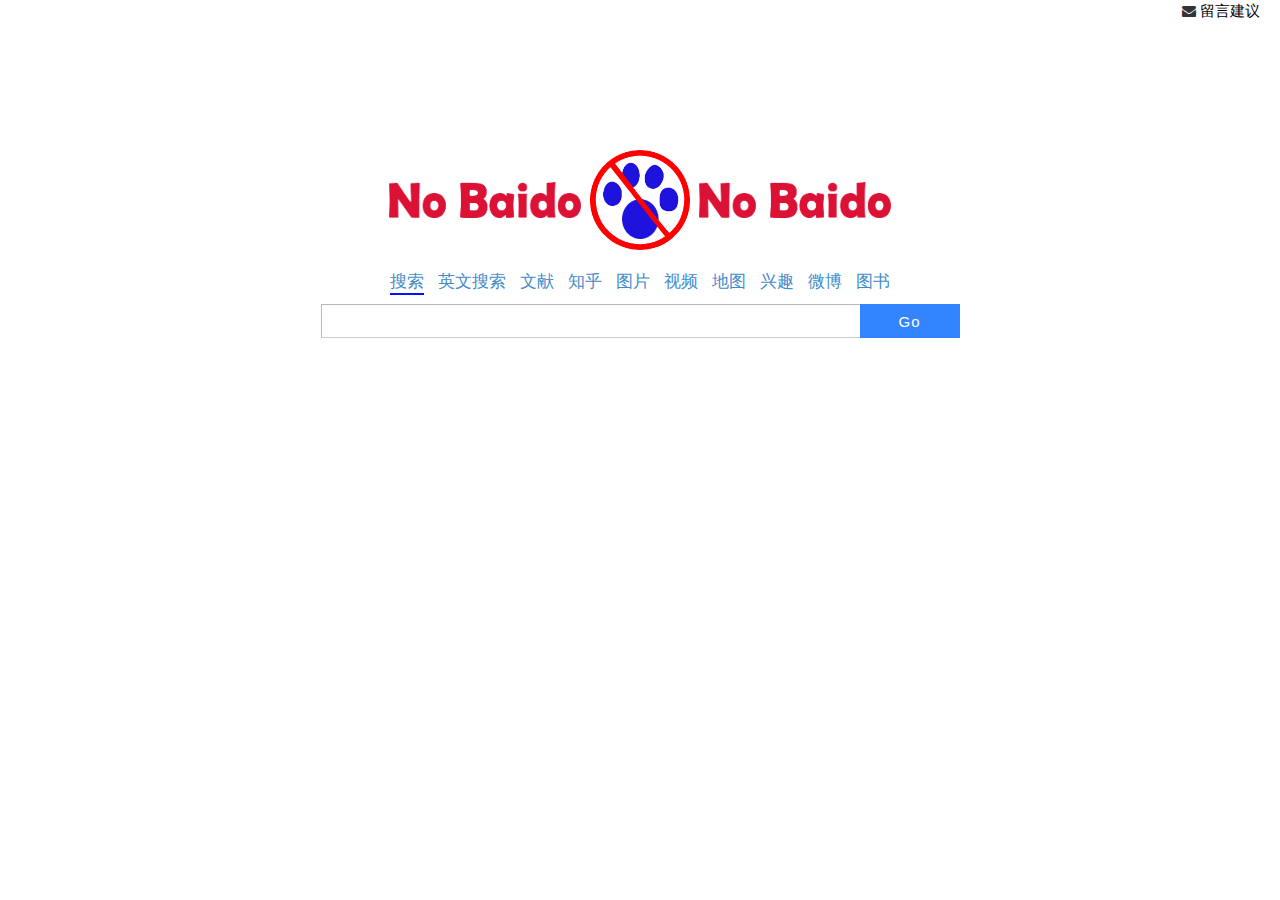
==== index.html @ 8a27eaa1 "加入网站流量统计和网站ico图标" ====
<html>
<head>
    <meta http-equiv="Content-Type" content="text/html; charset=utf-8"/>
    <link rel="Shortcut Icon" href="../img/logo.ico" type="image/ico">
    <link rel="stylesheet" href="../css/bootstrap.min.css">
    <link rel="stylesheet" href="../css/font-awesome.min.css">
    <style>
        .header {
            text-align: center;
            position: relative;
            top: 150px;
        }

        .img {
            max-height: 90px;
            max-width: 15%;
            margin-left: 5px;
            margin-right: 5px;
        }

        img.img-logo {
            max-height: 100px;
            max-width: 100px;
        }

        .input {
            text-indent: 5px;
            border: 1px solid #b6b6b6;
            border-color: #7b7b7b #b6b6b6 #b6b6b6 #7b7b7b;
            background: #fff;
            display: inline-block;
            vertical-align: top;
            width: 539px;
            height: 34px;
            margin-right: 0;
            border-right-width: 0;
            border-color: #b8b8b8 transparent #ccc #b8b8b8;
            overflow: hidden;
            font-size: 20px;
            font-family: "Microsoft YaHei";
        }

        .butt {
            border: 0px solid blue;
            width: 100px;
            height: 34px;
            color: white;
            font-size: 15px;
            letter-spacing: 1px;
            background: #3385ff;
            outline: medium;
            -webkit-appearance: none;
            -webkit-border-radius: 0;
        }

        .div-a {
            margin-top: 20px;
            margin-bottom: 10px;
        }

        div a {
            cursor: pointer;
        }

        .visited {
            border-bottom: 2px solid #0014FF;
            padding-bottom: 2px;
        }

        a:link {
            text-decoration: none;
        }

        a:visited {
            text-decoration: none;
        }

        a.mb {
            font-size: 15px;
            color: black;
            font-family: arial;
        }

        .mb-div {
            position: absolute;
            right: 20px;
        }

        .div-a > a {
            margin-left: 5px;
            margin-right: 5px;
            font-size: 17px;
        }

        .count > a {
            display: none;
        }
    </style>
    <title>No Baido</title>
</head>
<body>
<div class="topline">
    <div class="mb-div">
        <i class="icon-envelope"></i>
        <a class="mb" href="messageBoard.html" target="_blank">留言建议</a>
    </div>
</div>
<div class="header">
    <div>
        <img class="img" src='./img/NoBaido.png'></img>
        <img class="img-logo" src='./img/logo.png'></img>
        <img class="img" src='./img/NoBaido.png'></img>
    </div>
    <div class="div-a">
        <a class="visited">搜索</a>
        <a>英文搜索</a>
        <a>文献</a>
        <a>知乎</a>
        <a>图片</a>
        <a>视频</a>
        <a>地图</a>
        <a>兴趣</a>
        <a>微博</a>
        <a>图书</a>
    </div>
    <div>
        <input id="input" class="input"/><button class="butt" onclick="buttonClick()">Go</button>
    </div>
</div>
</body>
<script src="./js/jquery-1.12.2.js"></script>
<script>
    window.onload = function () {
        var element = document.getElementsByClassName('div-a')[0].getElementsByTagName('a');
        for (var i = 0; i < element.length; i++) {
            element[i].addEventListener("click", function () {
                var el = document.getElementsByClassName('visited');
                el[0].className = '';
                this.setAttribute("class", "visited");
            });
        }
    }

    function buttonClick() {
        var el = document.getElementsByClassName('visited');
        var text = el[0].text.replace(/[\r\n]/g, " ");
        if (text == '搜索') {
            window.open("http://cn.bing.com/search?q=" + document.getElementsByClassName('input')[0].value);
        } else if (text == '英文搜索') {
            window.open("http://global.bing.com/search?q=" + document.getElementsByClassName('input')[0].value + "&setmkt=en-us&setlang=en-us&FORM=SECNEN");
        } else if (text == '知乎') {
            window.open("https://www.zhihu.com/search?type=content&q=" + document.getElementsByClassName('input')[0].value);
        } else if (text == '图片') {
            window.open("http://cn.bing.com/images/search?q=" + document.getElementsByClassName('input')[0].value);
        } else if (text == '视频') {
            window.open("http://cn.bing.com/videos/search?q=" + document.getElementsByClassName('input')[0].value);
        } else if (text == '地图') {
            window.open("http://ditu.amap.com/search?query=" + document.getElementsByClassName('input')[0].value);
        } else if (text == '文献') {
            $.ajax({
                url: 'http://epub.cnki.net/KNS/request/SearchHandler.ashx',
                dataType: 'JSONP',
                data: {
                    action: '',
                    NaviCode: '*',
                    ua: '1.11',
                    PageName: 'ASP.brief_default_result_aspx',
                    DbPrefix: 'SCDB',
                    DbCatalog: '中国学术文献网络出版总库',
                    ConfigFile: 'SCDBINDEX.xml',
                    db_opt: 'CJFQ,CJFN,CDFD,CMFD,CPFD,IPFD,CCND,CCJD,HBRD',
                    txt_1_sel: 'FT$%=|',
                    txt_1_value1: document.getElementsByClassName('input')[0].value,
                    txt_1_special1: '%',
                    his: 0,
                    parentdb: 'SCDB',
                    _: new Date(),
                },
                error: function () {
                    window.open("http://epub.cnki.net/kns/brief/brief.aspx?pagename=ASP.brief_default_result_aspx&dbPrefix=SCDB&dbCatalog=中国学术文献网络出版总库&ConfigFile=SCDBINDEX.xml&research=off&t=" + new Date() + "&keyValue=" + document.getElementsByClassName('input')[0].value + "&S=1");
                }
            });
        } else if (text == '兴趣') {
            window.open("https://www.douban.com/group/search?cat=1019&q=" + document.getElementsByClassName('input')[0].value);
        } else if (text == '微博') {
            window.open("http://s.weibo.com/weibo/" + document.getElementsByClassName('input')[0].value + "&Refer=STopic_box");
        } else if (text == '图书') {
            window.open("https://www.amazon.cn/s/ref=nb_sb_noss?__mk_zh_CN=亚马逊网站&url=search-alias%3Daps&field-keywords=" + document.getElementsByClassName('input')[0].value);
        }
    }
    $("#input").bind('keydown', function (e) {
        var key = e.which;
        if (key == 13) {
            buttonClick();
        }
    })
</script>
<div class="count">
    <script language="javascript" type="text/javascript" src="http://js.users.51.la/18855509.js"></script>
    <noscript><a href="http://www.51.la/?18855509" target="_blank"><img alt="&#x6211;&#x8981;&#x5566;&#x514D;&#x8D39;&#x7EDF;&#x8BA1;" src="http://img.users.51.la/18855509.asp" style="border:none" /></a></noscript>
</div>
</html>
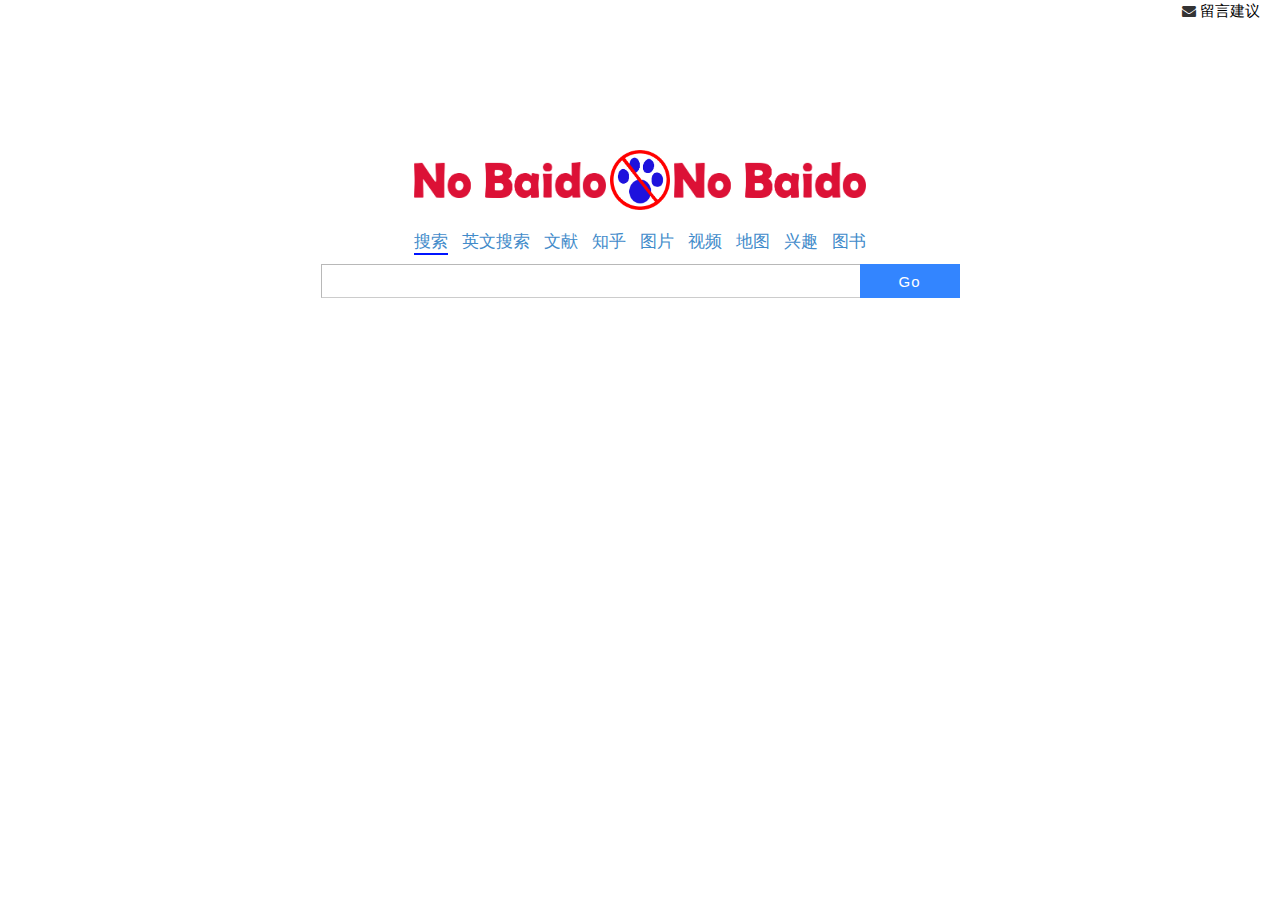
==== commit 0acb3e88: "Merge branch 'master' of https://git.coding.net/nobaido/nobaido" ====
--- a/index.html
+++ b/index.html
@@ -1,161 +1,255 @@
 <html>
-<head>
-    <meta http-equiv="Content-Type" content="text/html; charset=utf-8"/>
-    <link rel="Shortcut Icon" href="../img/logo.ico" type="image/ico">
-    <link rel="stylesheet" href="../css/bootstrap.min.css">
-    <link rel="stylesheet" href="../css/font-awesome.min.css">
-    <style>
-        .header {
-            text-align: center;
-            position: relative;
-            top: 150px;
-        }
-
-        .img {
-            max-height: 90px;
-            max-width: 15%;
-            margin-left: 5px;
-            margin-right: 5px;
-        }
-
-        img.img-logo {
-            max-height: 100px;
-            max-width: 100px;
-        }
-
-        .input {
-            text-indent: 5px;
-            border: 1px solid #b6b6b6;
-            border-color: #7b7b7b #b6b6b6 #b6b6b6 #7b7b7b;
-            background: #fff;
-            display: inline-block;
-            vertical-align: top;
-            width: 539px;
-            height: 34px;
-            margin-right: 0;
-            border-right-width: 0;
-            border-color: #b8b8b8 transparent #ccc #b8b8b8;
-            overflow: hidden;
-            font-size: 20px;
-            font-family: "Microsoft YaHei";
-        }
-
-        .butt {
-            border: 0px solid blue;
-            width: 100px;
-            height: 34px;
-            color: white;
-            font-size: 15px;
-            letter-spacing: 1px;
-            background: #3385ff;
-            outline: medium;
-            -webkit-appearance: none;
-            -webkit-border-radius: 0;
-        }
-
-        .div-a {
-            margin-top: 20px;
-            margin-bottom: 10px;
-        }
-
-        div a {
-            cursor: pointer;
-        }
-
-        .visited {
-            border-bottom: 2px solid #0014FF;
-            padding-bottom: 2px;
-        }
-
-        a:link {
-            text-decoration: none;
-        }
-
-        a:visited {
-            text-decoration: none;
-        }
-
-        a.mb {
-            font-size: 15px;
-            color: black;
-            font-family: arial;
-        }
-
-        .mb-div {
-            position: absolute;
-            right: 20px;
-        }
-
-        .div-a > a {
-            margin-left: 5px;
-            margin-right: 5px;
-            font-size: 17px;
-        }
-
-        .count > a {
-            display: none;
-        }
-    </style>
-    <title>No Baido</title>
-</head>
-<body>
+<meta http-equiv="Content-Type" content="text/html; charset=utf-8" />
+<link href="./css/bootstrap.min.css" rel="stylesheet" media="screen">
+<link rel="stylesheet" href="./css/font-awesome.min.css" media="screen">
+<link rel="stylesheet" href="./css/style.css" media="screen">
+<link rel="stylesheet" href="./css/zlight.menu.css" media="screen">
+<style>
+	.my-body {
+		background:#ffffff;
+	}
+    .header {
+        text-align: center;
+        position: relative;
+        top: 150px;
+    }
+    .img {
+        max-height: 60px;
+        max-width: 15%;
+    }
+	.simg {
+		vertical-align:middle;
+		text-align:center;
+        max-height: 50px;
+		max-width: 110px;
+    }
+    
+    .input {
+        border: 1px solid #b6b6b6;
+        border-color: #7b7b7b #b6b6b6 #b6b6b6 #7b7b7b;
+        background: #fff;
+        display: inline-block;
+        vertical-align: top;
+        width: 539px;
+        height: 34px;
+        margin-right: 0;
+        border-right-width: 0;
+        border-color: #b8b8b8 transparent #ccc #b8b8b8;
+        overflow: hidden;
+        font-size: 22px;
+        font-family: "Microsoft YaHei";
+    }
+    
+    .butt {
+        border: 0px solid blue;
+        width: 100px;
+        height: 34px;
+        color: white;
+        font-size: 15px;
+        letter-spacing: 1px;
+        background: #3385ff;
+        outline: medium;
+        -webkit-appearance: none;
+        -webkit-border-radius: 0;
+    }
+    
+    .div-a {
+        margin-top: 20px;
+        margin-bottom: 10px;
+    }
+	
+	div a {
+		cursor:pointer;
+	}
+    
+    .visited {
+        border-bottom: 2px solid #0014FF;
+        padding-bottom: 2px;
+    }
+	.iframe {
+		width:100%;
+		height:100%;
+		display:none;
+		border: 0px solid blue;
+	}
+	.col-lg-12 {
+		padding: 0 0 0 0;
+	}
+	.my-li{
+		color:#ffffff;
+	}
+	.my-li:hover｛
+		background-color: transparent;
+	｝
+	
+	a:link {
+		text-decoration: none;
+	}
+
+	a:visited {
+		text-decoration: none;
+	}
+
+	a.mb {
+		font-size: 15px;
+		color: black;
+		font-family: arial;
+	}
+
+	.mb-div {
+		position: absolute;
+		right: 20px;
+		z-index:10000;
+	}
+
+	.div-a > a {
+		margin-left: 5px;
+		margin-right: 5px;
+		font-size: 17px;
+	}
+	.my-li-s {
+		width:75px;
+		padding-left:20px !important;
+	}
+	.my-li-l {
+		width:180px;
+		padding-left:20px!important;
+		padding-right:20px!important;
+		padding-top:15px !important;
+	}
+	.li-input {
+		height:40px;
+		background:transparent;
+		color:#ffffff;
+		width:200;
+		border-top-style: none;
+		border-left-style: none;
+		border-right-style: none;
+		font-size: 20px;
+        font-family: "Microsoft YaHei";
+	}
+</style>
+<title>No Baido</title>
 <div class="topline">
     <div class="mb-div">
         <i class="icon-envelope"></i>
         <a class="mb" href="messageBoard.html" target="_blank">留言建议</a>
     </div>
 </div>
-<div class="header">
-    <div>
-        <img class="img" src='./img/NoBaido.png'></img>
-        <img class="img-logo" src='./img/logo.png'></img>
-        <img class="img" src='./img/NoBaido.png'></img>
+<body id="body" class="my-body">
+    <div id="header" class="header">
+        <div>
+            <img class="img" src='./img/NoBaido.png'></img>
+            <img class="img" src='./img/logo.png'></img>
+            <img class="img" src='./img/NoBaido.png'></img>
+        </div>
+        <div class="div-a">
+            <a class="visited">搜索</a>
+            <a>英文搜索</a>
+            <a>文献</a>
+            <a>知乎</a>
+            <a>图片</a>
+            <a>视频</a>
+            <a>地图</a>
+            <a>兴趣</a>
+			<a>图书</a>
+        </div>
+        <div>
+            <input id="input" class="input"></input><button class="butt" onclick="buttonClick()">Go</button>
+        </div>
     </div>
-    <div class="div-a">
-        <a class="visited">搜索</a>
-        <a>英文搜索</a>
-        <a>文献</a>
-        <a>知乎</a>
-        <a>图片</a>
-        <a>视频</a>
-        <a>地图</a>
-        <a>兴趣</a>
-        <a>微博</a>
-        <a>图书</a>
-    </div>
-    <div>
-        <input id="input" class="input"/><button class="butt" onclick="buttonClick()">Go</button>
-    </div>
-</div>
+	<div id="div-iframe" class="ui-layout-center">
+		  <div class="row" id="row">
+			<div class="col-lg-12">
+			  <nav id="zlight-nav">
+				<ul id="zlight-main-nav">
+					<li class="my-li my-li-s">
+					<img class="simg" src='./img/logoWhite.png'></img>
+					</li>
+					<li class="my-li my-li-l">
+					<img class="simg" src='./img/NoBaidoWhite.png'></img>
+					</li>
+				    <li class="zlight-dropdown my-li" style="margin-left:-20px;"> <a id="menu-text">搜索 <i class="icon-angle-down"></i></a>
+					<ul class="zlight-submenu">
+					  <li><a class="selected">搜索</a></li>
+					  <li><a>英文搜索</a></li>
+					  <li><a>文献</a></li>
+					  <li><a>知乎</a></li>
+					  <li><a>图片</a></li>
+					  <li><a>视频</a></li>
+					  <li><a>地图</a></li>
+					  <li><a>兴趣</a></li>
+					  <li><a>图书</a></li>
+					</ul>
+					</ul>
+					</li>
+					<li><input class="li-input" /></li>
+				</ul>
+			  </nav>	  
+			</div>
+		  </div>
+		<iframe class="iframe" id="crossWeb"></iframe>
+	</div>
 </body>
 <script src="./js/jquery-1.12.2.js"></script>
+<script src="./js/jquery.layout-latest.js"></script>
+<script src="./js/bootstrap.min.js"></script> 
+<script src="./js/respond.min.js"></script>
+<script src="./js/jquery.zlight.menu.1.0.min.js"></script>
 <script>
-    window.onload = function () {
+    $(document).ready(function() { 
         var element = document.getElementsByClassName('div-a')[0].getElementsByTagName('a');
         for (var i = 0; i < element.length; i++) {
             element[i].addEventListener("click", function () {
-                var el = document.getElementsByClassName('visited');
-                el[0].className = '';
+                $(".visited").removeClass("visited");
                 this.setAttribute("class", "visited");
             });
         }
-    }
+    });
+	
+	$(document).ready(function() { 
+		var element = $(".zlight-submenu").find("a");
+		for (var i = 0; i < element.length; i++) {
+				element[i].addEventListener("click", function () {
+				$(".selected").removeClass("selected");
+				this.setAttribute("class", "selected");
+				$("#menu-text").text(this.text);
+				buttonClick();
+			});
+		}
+    });
 
     function buttonClick() {
         var el = document.getElementsByClassName('visited');
-        var text = el[0].text.replace(/[\r\n]/g, " ");
+		var text = '';
+		var value = '';
+		if(el.length != 0) {
+			text = el[0].text.replace(/[\r\n]/g, " ");
+			value = $(".input").val();
+		}
+		else {
+			el = document.getElementsByClassName('selected');
+			text = el[0].text.replace(/[\r\n]/g, " ");
+			value = $(".li-input").val();
+		}
         if (text == '搜索') {
-            window.open("http://cn.bing.com/search?q=" + document.getElementsByClassName('input')[0].value);
+			urlLink("http://cn.bing.com/search?q=" + value);
+            //window.open("http://cn.bing.com/search?q=" + document.getElementsByClassName('input')[0].value);
         } else if (text == '英文搜索') {
-            window.open("http://global.bing.com/search?q=" + document.getElementsByClassName('input')[0].value + "&setmkt=en-us&setlang=en-us&FORM=SECNEN");
+            urlLink("http://global.bing.com/search?q=" + value + "&setmkt=en-us&setlang=en-us&FORM=SECNEN");
+			//window.open("http://global.bing.com/search?q=" + document.getElementsByClassName('input')[0].value + "&setmkt=en-us&setlang=en-us&FORM=SECNEN");
         } else if (text == '知乎') {
-            window.open("https://www.zhihu.com/search?type=content&q=" + document.getElementsByClassName('input')[0].value);
+            urlLink("https://www.zhihu.com/search?type=content&q=" + value);
+			//window.open("https://www.zhihu.com/search?type=content&q=" + document.getElementsByClassName('input')[0].value);
         } else if (text == '图片') {
-            window.open("http://cn.bing.com/images/search?q=" + document.getElementsByClassName('input')[0].value);
+            urlLink("http://cn.bing.com/images/search?q=" + value);
+			//window.open("http://cn.bing.com/images/search?q=" + document.getElementsByClassName('input')[0].value);
         } else if (text == '视频') {
-            window.open("http://cn.bing.com/videos/search?q=" + document.getElementsByClassName('input')[0].value);
+            urlLink("http://cn.bing.com/videos/search?q=" + value);
+			//window.open("http://cn.bing.com/videos/search?q=" + document.getElementsByClassName('input')[0].value);
         } else if (text == '地图') {
-            window.open("http://ditu.amap.com/search?query=" + document.getElementsByClassName('input')[0].value);
+			urlLink("http://ditu.amap.com/search?query=" + value);
+			//window.open("http://ditu.amap.com/search?query=" + document.getElementsByClassName('input')[0].value);
         } else if (text == '文献') {
             $.ajax({
                 url: 'http://epub.cnki.net/KNS/request/SearchHandler.ashx',
@@ -170,33 +264,74 @@
                     ConfigFile: 'SCDBINDEX.xml',
                     db_opt: 'CJFQ,CJFN,CDFD,CMFD,CPFD,IPFD,CCND,CCJD,HBRD',
                     txt_1_sel: 'FT$%=|',
-                    txt_1_value1: document.getElementsByClassName('input')[0].value,
+                    txt_1_value1: value,
                     txt_1_special1: '%',
                     his: 0,
                     parentdb: 'SCDB',
                     _: new Date(),
                 },
                 error: function () {
-                    window.open("http://epub.cnki.net/kns/brief/brief.aspx?pagename=ASP.brief_default_result_aspx&dbPrefix=SCDB&dbCatalog=中国学术文献网络出版总库&ConfigFile=SCDBINDEX.xml&research=off&t=" + new Date() + "&keyValue=" + document.getElementsByClassName('input')[0].value + "&S=1");
+                    urlLink("http://epub.cnki.net/kns/brief/brief.aspx?pagename=ASP.brief_default_result_aspx&dbPrefix=SCDB&dbCatalog=中国学术文献网络出版总库&ConfigFile=SCDBINDEX.xml&research=off&t=" + new Date() + "&keyValue=" + value + "&S=1");
+					//window.open("http://epub.cnki.net/kns/brief/brief.aspx?pagename=ASP.brief_default_result_aspx&dbPrefix=SCDB&dbCatalog=中国学术文献网络出版总库&ConfigFile=SCDBINDEX.xml&research=off&t=" + new Date() + "&keyValue=" + document.getElementsByClassName('input')[0].value + "&S=1");
                 }
             });
         } else if (text == '兴趣') {
-            window.open("https://www.douban.com/group/search?cat=1019&q=" + document.getElementsByClassName('input')[0].value);
+			urlLink("https://www.douban.com/group/search?cat=1019&q=" + value);
+			//window.open("https://www.douban.com/group/search?cat=1019&q=" + document.getElementsByClassName('input')[0].value);
         } else if (text == '微博') {
-            window.open("http://s.weibo.com/weibo/" + document.getElementsByClassName('input')[0].value + "&Refer=STopic_box");
+            urlLink("http://s.weibo.com/weibo/" + value + "&Refer=STopic_box");
+			//window.open("http://s.weibo.com/weibo/" + document.getElementsByClassName('input')[0].value + "&Refer=STopic_box");
         } else if (text == '图书') {
-            window.open("https://www.amazon.cn/s/ref=nb_sb_noss?__mk_zh_CN=亚马逊网站&url=search-alias%3Daps&field-keywords=" + document.getElementsByClassName('input')[0].value);
+            urlLink("https://www.amazon.cn/s/ref=nb_sb_noss?__mk_zh_CN=亚马逊网站&url=search-alias%3Daps&field-keywords=" + value);
+			//window.open("https://www.amazon.cn/s/ref=nb_sb_noss?__mk_zh_CN=亚马逊网站&url=search-alias%3Daps&field-keywords=" + document.getElementsByClassName('input')[0].value);
         }
     }
-    $("#input").bind('keydown', function (e) {
-        var key = e.which;
-        if (key == 13) {
-            buttonClick();
-        }
-    })
+	$("#input").bind('keydown', function (e) {
+		var key = e.which;
+		if (key == 13) {
+			buttonClick();
+		}
+	  })
+	  
+	$(".li-input").bind('keydown', function (e) {
+		var key = e.which;
+		if (key == 13) {
+			buttonClick();
+		}
+	  })
+	  
+	  function urlLink(url) {
+		var iframe = $("#crossWeb").attr("src",url);
+		iframe.onload = function () {
+			var data = iframe.contentWindow;
+			alert(data);
+		}
+		if(!isNull($(".input").val()))
+			$(".li-input").val($(".input").val());
+		if(!isNull($(".visited").text()))
+			$("#menu-text").text($(".visited").text());
+		resizeBody();
+		iframe.show();
+	  }
+	  function resizeBody() {
+		   $('body').layout({
+        });  
+		$("#header").hide();
+		$("#header").empty();
+		$("#div-iframe").css("top", "0px");
+		$("#div-iframe").height("100%");
+		$("#row").show();
+		$("#row").height("50px;");
+		$(".icon-envelope").css("color", "#ffffff");
+		$(".mb").css("color", "#ffffff");
+		}
+	  $(document).ready(function(){
+        $('#zlight-nav').zlightMenu();
+		$("#row").hide();
+	  });
+	  function isNull(obj) {
+		if (typeof(obj)=="undefined" || obj==0 || obj ==null) return true;
+		return false;
+	  }
 </script>
-<div class="count">
-    <script language="javascript" type="text/javascript" src="http://js.users.51.la/18855509.js"></script>
-    <noscript><a href="http://www.51.la/?18855509" target="_blank"><img alt="&#x6211;&#x8981;&#x5566;&#x514D;&#x8D39;&#x7EDF;&#x8BA1;" src="http://img.users.51.la/18855509.asp" style="border:none" /></a></noscript>
-</div>
 </html>
--- a/css/style.css
+++ b/css/style.css
@@ -0,0 +1,35 @@
+body{
+	padding: 0;
+	margin: 0;
+	background-color: silver;
+}
+#main{
+	padding: 30px 30px;
+	background-color: #ffffff;
+}
+#main > .row{
+	margin-bottom: 30px;
+}
+h1,h2,h3,h4,h5,h6{
+	text-transform: uppercase;
+}
+.prev-con{
+	text-align: center;
+}
+.prev{
+	display: inline-block;
+	margin-bottom: 20px;
+	text-align: center;
+}
+h5{
+	font-weight: bold;
+}
+.fec{
+	font-size: 34px;
+	color: #FFB40C;
+	padding-right: 10px;
+}
+.zlight-hhh{
+	padding-bottom: 10px;
+	border-bottom: 1px solid #FFB40C;
+}--- a/css/zlight.menu.css
+++ b/css/zlight.menu.css
@@ -0,0 +1,196 @@
+#zlight-nav,
+#zlight-main-nav,
+#zlight-mobile-nav,
+#zlight-main-nav > li,
+#zlight-main-nav > li > a{
+	-moz-box-sizing:border-box;
+	-webkit-box-sizing:border-box;
+	box-sizing:border-box;
+}
+/*************
+* WRAP
+*************/
+#zlight-nav{
+	display: block;
+	position: relative;
+	width: auto;
+	z-index: 9999;
+}
+/*************
+* MAIN NAV
+*************/
+#zlight-main-nav{
+	list-style: none;
+	margin: 0;
+	padding: 0;
+	display: none;
+
+	border-right-width: 1px;
+	border-right-style: solid;
+
+}
+/*************
+* CLEAR
+*************/
+#zlight-main-nav:before,
+#zlight-main-nav:after,
+#zlight-nav:before,
+#zlight-nav:after {
+  display: table;
+  content: " ";
+}
+
+#zlight-main-nav:after,
+#zlight-nav:after {
+  clear: both;
+}
+/*************
+* LI & A
+*************/
+#zlight-main-nav > li{
+	padding: 0;
+	margin: 0;
+	float: left;
+	position: relative;
+	display: block;
+	-webkit-transition: background  ease 0.3s;
+	-moz-transition: background  ease 0.3s;
+	transition: background  ease 0.3s;
+}
+#zlight-main-nav > li > a{
+	display: block;
+	position: relative;
+	text-decoration: none;
+	text-transform: uppercase;
+	outline: 0;
+	padding: 0 22px;
+
+	border-left-width: 1px;
+	border-right-width: 1px;
+	border-left-style: solid;
+	border-right-style: solid;
+}
+#zlight-main-nav > li:first-child > a{
+	border-left: none;
+}
+
+/*************
+* DROPDOWN
+*************/
+.zlight-dropdown:hover > .zlight-submenu{
+	display: block;
+}
+/*************
+* SUBMENU
+*************/
+.zlight-submenu{
+	margin: 0;
+	padding: 0;
+	list-style: none;
+	display: none;
+
+	box-shadow: 0 1px 7px rgba(0,0,0,0.3);
+	position: absolute;
+	top: 100%;
+	left: 0;
+}
+.zlight-submenu > li{
+	float: none;
+	position: relative;
+	display: block;
+	-webkit-transition: all 0.3s ease;
+	-moz-transition: all 0.3s ease;
+	transition: all 0.3s ease;
+}
+.zlight-submenu > li > a{
+	display: block;
+	float: none;
+	text-decoration: none;
+	outline: none;
+
+	text-transform: uppercase;
+	padding: 10px 22px;
+	border-top-width: 1px;
+	border-bottom-width: 1px;
+	border-top-style: solid;
+	border-bottom-style: solid;
+
+	-webkit-transition: all 0.3s ease;
+	-moz-transition: all 0.3s ease;
+	transition: all 0.3s ease;
+}
+.zlight-submenu > li:first-child > a{
+	border-top: none;
+}
+.zlight-submenu > li:last-child > a{
+	border-bottom: none;
+}
+.zlight-submenu .zlight-submenu{
+	top: 0;
+	left: 100%;
+}
+/*************
+* ICON
+*************/
+#zlight-main-nav i{
+	padding: 0 5px;
+}
+/****************************
+* MOBILE NAV
+****************************/
+#zlight-mobile-nav{
+	display: none;
+}
+#zlight-mobile-nav > span{
+	text-transform: uppercase;
+	padding: 0 10px 0 20px;
+	float: left;
+}
+#zlight-mobile-nav > .zlight-icon{
+	float: right;
+	padding: 0 20px 0 10px;
+}
+#zlight-mobile-nav > select{
+	background: none;
+	border: none;
+	position: absolute;
+	top: 0;
+	left: 0;
+	opacity: 0;
+
+	width: 100%;
+	cursor: pointer;
+}
+#zlight-mobile-nav:before,
+#zlight-mobile-nav:after {
+  display: table;
+  content: " ";
+}
+#zlight-mobile-nav:after {
+  clear: both;
+}
+
+/***************************
+* MEDIA QUERIES
+***************************/
+
+/* Small devices (tablets, 768px and up) */
+@media (max-width: 768px) {
+	#zlight-mobile-nav{
+		display: block;
+	}
+}
+@media (min-width: 769px) {
+	#zlight-main-nav{
+		display: block;
+	}
+}
+/* Medium devices (desktops, 992px and up) */
+@media (min-width: 992px) {
+	
+}
+
+/* Large devices (large desktops, 1200px and up) */
+@media (min-width: 1200px) {
+	
+}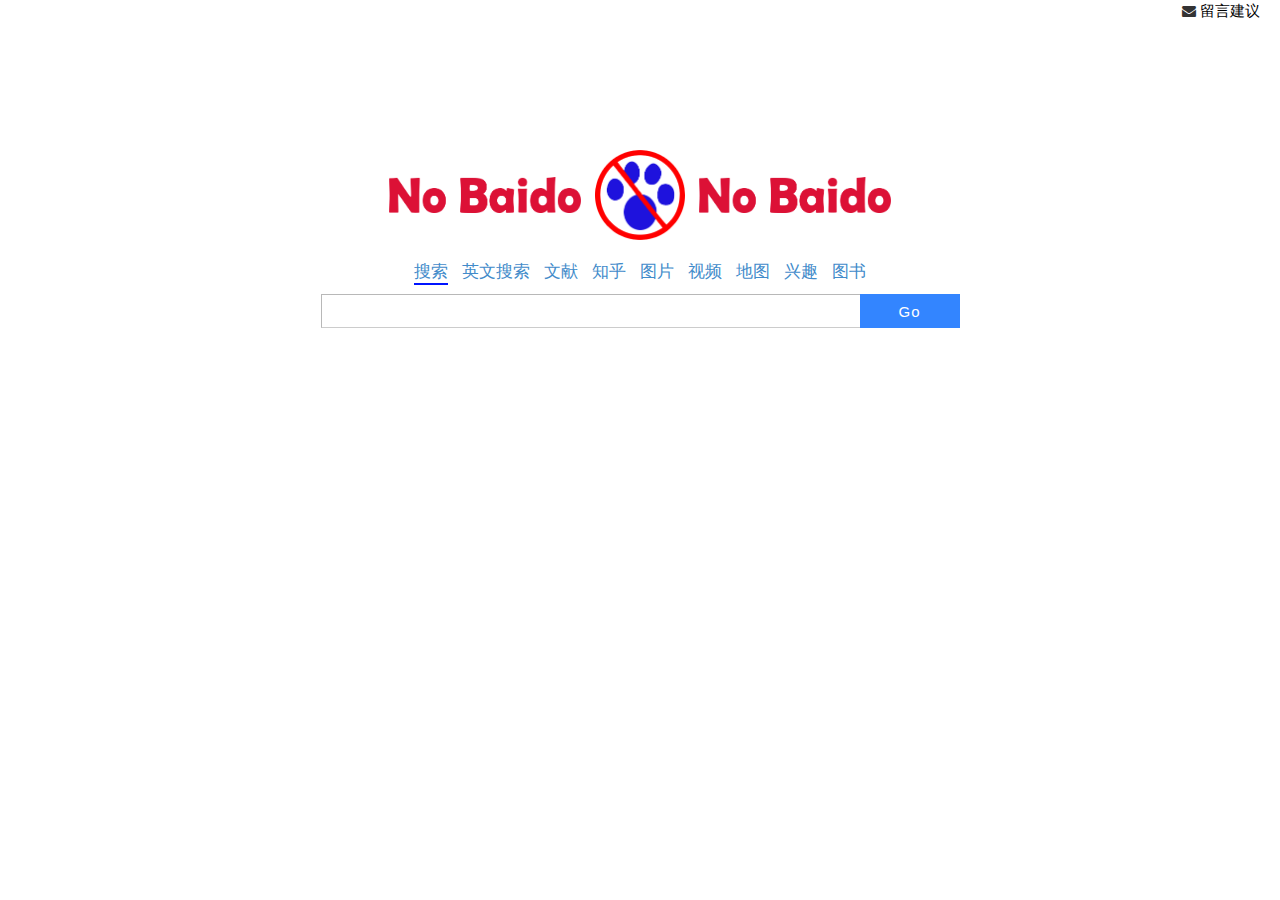
==== commit 716cc2f2: "Merge branch 'master' of https://git.coding.net/nobaido/nobaido" ====
--- a/index.html
+++ b/index.html
@@ -1,142 +1,154 @@
-<html>
-<meta http-equiv="Content-Type" content="text/html; charset=utf-8" />
-<link href="./css/bootstrap.min.css" rel="stylesheet" media="screen">
-<link rel="stylesheet" href="./css/font-awesome.min.css" media="screen">
-<link rel="stylesheet" href="./css/style.css" media="screen">
-<link rel="stylesheet" href="./css/zlight.menu.css" media="screen">
-<style>
-	.my-body {
-		background:#ffffff;
-	}
-    .header {
-        text-align: center;
-        position: relative;
-        top: 150px;
-    }
-    .img {
-        max-height: 60px;
-        max-width: 15%;
-    }
-	.simg {
-		vertical-align:middle;
-		text-align:center;
-        max-height: 50px;
-		max-width: 110px;
-    }
-    
-    .input {
-        border: 1px solid #b6b6b6;
-        border-color: #7b7b7b #b6b6b6 #b6b6b6 #7b7b7b;
-        background: #fff;
-        display: inline-block;
-        vertical-align: top;
-        width: 539px;
-        height: 34px;
-        margin-right: 0;
-        border-right-width: 0;
-        border-color: #b8b8b8 transparent #ccc #b8b8b8;
-        overflow: hidden;
-        font-size: 22px;
-        font-family: "Microsoft YaHei";
-    }
-    
-    .butt {
-        border: 0px solid blue;
-        width: 100px;
-        height: 34px;
-        color: white;
-        font-size: 15px;
-        letter-spacing: 1px;
-        background: #3385ff;
-        outline: medium;
-        -webkit-appearance: none;
-        -webkit-border-radius: 0;
-    }
-    
-    .div-a {
-        margin-top: 20px;
-        margin-bottom: 10px;
-    }
-	
-	div a {
-		cursor:pointer;
-	}
-    
-    .visited {
-        border-bottom: 2px solid #0014FF;
-        padding-bottom: 2px;
-    }
-	.iframe {
-		width:100%;
-		height:100%;
-		display:none;
-		border: 0px solid blue;
-	}
-	.col-lg-12 {
-		padding: 0 0 0 0;
-	}
-	.my-li{
-		color:#ffffff;
-	}
-	.my-li:hover｛
-		background-color: transparent;
-	｝
-	
-	a:link {
-		text-decoration: none;
-	}
-
-	a:visited {
-		text-decoration: none;
-	}
-
-	a.mb {
-		font-size: 15px;
-		color: black;
-		font-family: arial;
-	}
-
-	.mb-div {
-		position: absolute;
-		right: 20px;
-		z-index:10000;
-	}
-
-	.div-a > a {
-		margin-left: 5px;
-		margin-right: 5px;
-		font-size: 17px;
-	}
-	.my-li-s {
-		width:75px;
-		padding-left:20px !important;
-	}
-	.my-li-l {
-		width:180px;
-		padding-left:20px!important;
-		padding-right:20px!important;
-		padding-top:15px !important;
-	}
-	.li-input {
-		height:40px;
-		background:transparent;
-		color:#ffffff;
-		width:200;
-		border-top-style: none;
-		border-left-style: none;
-		border-right-style: none;
-		font-size: 20px;
-        font-family: "Microsoft YaHei";
-	}
-</style>
-<title>No Baido</title>
-<div class="topline">
-    <div class="mb-div">
-        <i class="icon-envelope"></i>
-        <a class="mb" href="messageBoard.html" target="_blank">留言建议</a>
-    </div>
-</div>
+<head>
+    <meta http-equiv="Content-Type" content="text/html; charset=utf-8"/>
+    <link rel="Shortcut Icon" href="./img/logo.ico" type="image/ico">
+    <link rel="stylesheet" href="./css/bootstrap.min.css">
+    <link rel="stylesheet" href="./css/font-awesome.min.css">
+	<link href="./css/bootstrap.min.css" rel="stylesheet" media="screen">
+	<link rel="stylesheet" href="./css/font-awesome.min.css" media="screen">
+	<link rel="stylesheet" href="./css/style.css" media="screen">
+	<link rel="stylesheet" href="./css/zlight.menu.css" media="screen">
+    <style>
+	 	.my-body {
+ 			background:#ffffff;
+ 		}
+        .header {
+            text-align: center;
+            position: relative;
+            top: 150px;
+        }
+
+        .img {
+            max-height: 90px;
+            max-width: 15%;
+            margin-left: 5px;
+            margin-right: 5px;
+        }
+	 	.simg {
+	 		vertical-align:middle;
+	 		text-align:center;
+	        max-height: 50px;
+	 		max-width: 110px;
+	     }
+        img.img-logo {
+            max-height: 100px;
+            max-width: 100px;
+        }
+
+        .input {
+            text-indent: 5px;
+            border: 1px solid #b6b6b6;
+            border-color: #7b7b7b #b6b6b6 #b6b6b6 #7b7b7b;
+            background: #fff;
+            display: inline-block;
+            vertical-align: top;
+            width: 539px;
+            height: 34px;
+            margin-right: 0;
+            border-right-width: 0;
+            border-color: #b8b8b8 transparent #ccc #b8b8b8;
+            overflow: hidden;
+            font-size: 20px;
+            font-family: "Microsoft YaHei";
+        }
+
+        .butt {
+            border: 0px solid blue;
+            width: 100px;
+            height: 34px;
+            color: white;
+            font-size: 15px;
+            letter-spacing: 1px;
+            background: #3385ff;
+            outline: medium;
+            -webkit-appearance: none;
+            -webkit-border-radius: 0;
+        }
+
+        .div-a {
+            margin-top: 20px;
+            margin-bottom: 10px;
+        }
+
+        div a {
+            cursor: pointer;
+        }
+
+        .visited {
+            border-bottom: 2px solid #0014FF;
+            padding-bottom: 2px;
+        }
+
+        a:link {
+            text-decoration: none;
+        }
+
+		a:visited {
+			text-decoration: none;
+		}
+
+		a.mb {
+			font-size: 15px;
+			color: black;
+			font-family: arial;
+		}
+
+		.mb-div {
+			position: absolute;
+			right: 20px;
+			z-index:10000;
+		}
+
+		.div-a > a {
+			margin-left: 5px;
+			margin-right: 5px;
+			font-size: 17px;
+		}
+		.iframe {
+			width:100%;
+			height:100%;
+	 		display:none;
+	 		border: 0px solid blue;
+	 	}
+	 	.col-lg-12 {
+	 		padding: 0 0 0 0;
+	 	}
+	 	.my-li{
+	 		color:#ffffff;
+	 	}
+		.my-li-s {
+			width:75px;
+			padding-left:20px !important;
+		}
+		.my-li-l {
+			width:180px;
+			padding-left:20px!important;
+			padding-right:20px!important;
+			padding-top:15px !important;
+		}
+		.li-input {
+			height:40px;
+			background:transparent;
+			color:#ffffff;
+			width:200;
+			border-top-style: none;
+			border-left-style: none;
+			border-right-style: none;
+			font-size: 20px;
+			font-family: "Microsoft YaHei";
+		}
+        .count > a {
+            display: none;
+        }
+    </style>
+    <title>No Baido</title>
+</head>
 <body id="body" class="my-body">
+	<div class="topline">
+		<div class="mb-div">
+			<i class="icon-envelope"></i>
+			<a class="mb" href="messageBoard.html" target="_blank">留言建议</a>
+		</div>
+	</div>
     <div id="header" class="header">
         <div>
             <img class="img" src='./img/NoBaido.png'></img>
@@ -334,4 +346,8 @@
 		return false;
 	  }
 </script>
+<div class="count">
+    <script language="javascript" type="text/javascript" src="http://js.users.51.la/18855509.js"></script>
+    <noscript><a href="http://www.51.la/?18855509" target="_blank"><img alt="&#x6211;&#x8981;&#x5566;&#x514D;&#x8D39;&#x7EDF;&#x8BA1;" src="http://img.users.51.la/18855509.asp" style="border:none" /></a></noscript>
+</div>
 </html>
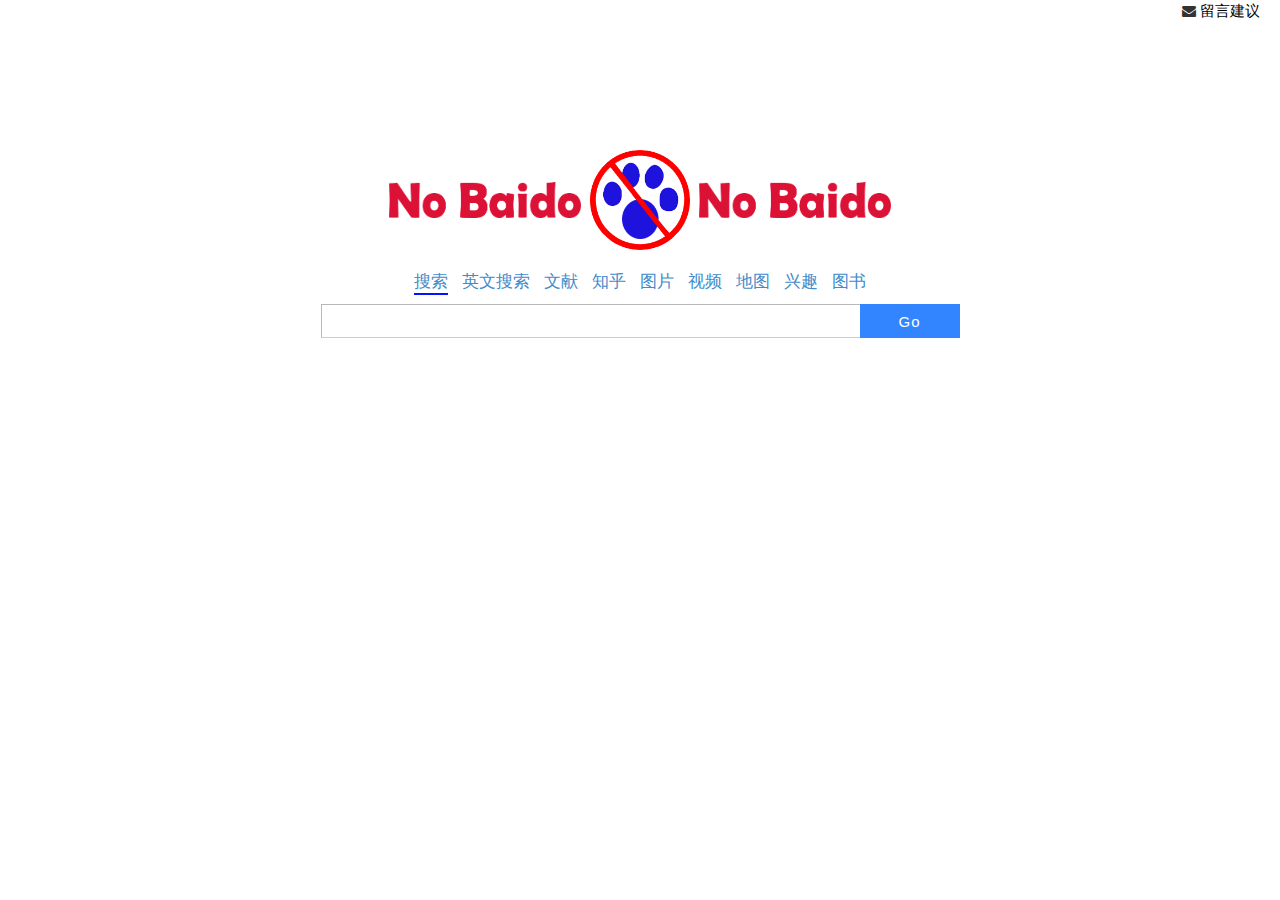
==== commit b58ee6c9: "哎，一点儿一点儿改咯" ====
--- a/index.html
+++ b/index.html
@@ -1,9 +1,7 @@
 <head>
     <meta http-equiv="Content-Type" content="text/html; charset=utf-8"/>
     <link rel="Shortcut Icon" href="./img/logo.ico" type="image/ico">
-    <link rel="stylesheet" href="./css/bootstrap.min.css">
-    <link rel="stylesheet" href="./css/font-awesome.min.css">
-	<link href="./css/bootstrap.min.css" rel="stylesheet" media="screen">
+	<link rel="stylesheet" href="./css/bootstrap.min.css"  media="screen">
 	<link rel="stylesheet" href="./css/font-awesome.min.css" media="screen">
 	<link rel="stylesheet" href="./css/style.css" media="screen">
 	<link rel="stylesheet" href="./css/zlight.menu.css" media="screen">
@@ -129,7 +127,7 @@
 			height:40px;
 			background:transparent;
 			color:#ffffff;
-			width:200;
+			width:200px;
 			border-top-style: none;
 			border-left-style: none;
 			border-right-style: none;
@@ -152,7 +150,7 @@
     <div id="header" class="header">
         <div>
             <img class="img" src='./img/NoBaido.png'></img>
-            <img class="img" src='./img/logo.png'></img>
+            <img class="img-logo" src='./img/logo.png'></img>
             <img class="img" src='./img/NoBaido.png'></img>
         </div>
         <div class="div-a">
@@ -167,7 +165,7 @@
 			<a>图书</a>
         </div>
         <div>
-            <input id="input" class="input"></input><button class="butt" onclick="buttonClick()">Go</button>
+            <input id="input" class="input"><button class="butt" onclick="buttonClick()">Go</button>
         </div>
     </div>
 	<div id="div-iframe" class="ui-layout-center">
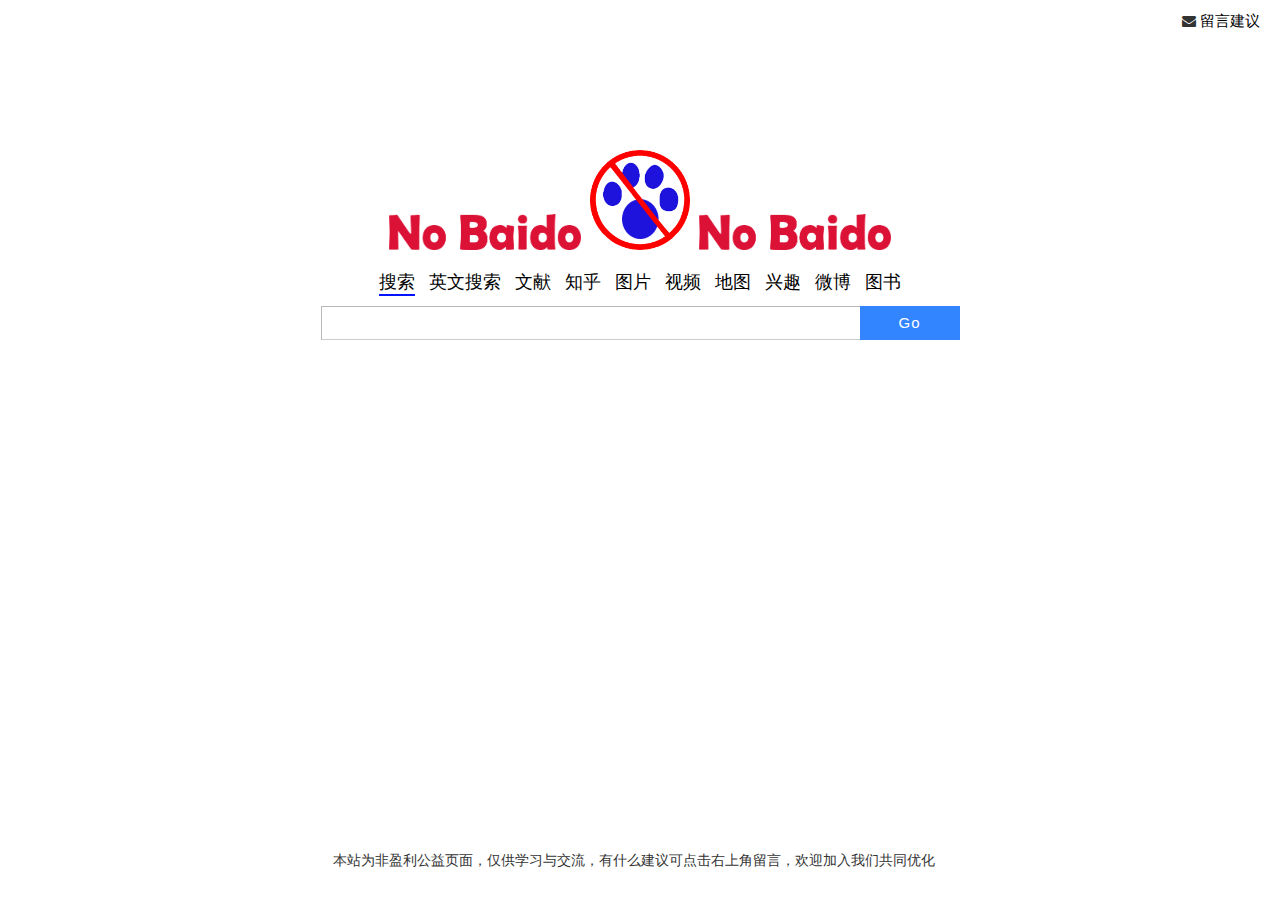
==== commit 0c720c2c: "哎，一点儿一点儿改咯" ====
--- a/index.html
+++ b/index.html
@@ -1,9 +1,10 @@
+<html>
 <head>
     <meta http-equiv="Content-Type" content="text/html; charset=utf-8"/>
     <link rel="Shortcut Icon" href="./img/logo.ico" type="image/ico">
-	<link rel="stylesheet" href="./css/bootstrap.min.css"  media="screen">
 	<link rel="stylesheet" href="./css/font-awesome.min.css" media="screen">
 	<link rel="stylesheet" href="./css/style.css" media="screen">
+    <link rel="stylesheet" href="./css/bootstrap.min.css"  media="screen">
 	<link rel="stylesheet" href="./css/zlight.menu.css" media="screen">
     <style>
 	 	.my-body {
@@ -20,6 +21,7 @@
             max-width: 15%;
             margin-left: 5px;
             margin-right: 5px;
+            vertical-align: bottom;
         }
 	 	.simg {
 	 		vertical-align:middle;
@@ -30,6 +32,7 @@
         img.img-logo {
             max-height: 100px;
             max-width: 100px;
+            vertical-align: bottom;
         }
 
         .input {
@@ -84,6 +87,10 @@
 			text-decoration: none;
 		}
 
+        a:hover {
+            text-decoration: none;
+        }
+
 		a.mb {
 			font-size: 15px;
 			color: black;
@@ -93,13 +100,15 @@
 		.mb-div {
 			position: absolute;
 			right: 20px;
+            top: 10px;
 			z-index:10000;
 		}
 
 		.div-a > a {
 			margin-left: 5px;
 			margin-right: 5px;
-			font-size: 17px;
+			font-size: 18px;
+            color: black;
 		}
 		.iframe {
 			width:100%;
@@ -137,69 +146,98 @@
         .count > a {
             display: none;
         }
+
+        #wrapper {
+            min-width: 810px;
+            height: 100%;
+            min-height: 600px;
+            position: absolute;
+            top: 0px;
+            width: 99%;
+            z-index: -100;
+        }
+        .foot {
+            text-align: center;
+            position: absolute;
+            bottom: 20px;
+            width: 100%;
+        }
+
+        p.statement{
+            font-size: 13px
+            color: #5E5E5E
+        }
     </style>
     <title>No Baido</title>
 </head>
 <body id="body" class="my-body">
-	<div class="topline">
-		<div class="mb-div">
-			<i class="icon-envelope"></i>
-			<a class="mb" href="messageBoard.html" target="_blank">留言建议</a>
-		</div>
-	</div>
-    <div id="header" class="header">
-        <div>
-            <img class="img" src='./img/NoBaido.png'></img>
-            <img class="img-logo" src='./img/logo.png'></img>
-            <img class="img" src='./img/NoBaido.png'></img>
+<div class="topline">
+    <div class="mb-div">
+        <i class="icon-envelope"></i>
+        <a class="mb" href="messageBoard.html" target="_blank">留言建议</a>
+    </div>
+</div>
+<div id="header" class="header">
+    <div>
+        <img class="img" src='./img/NoBaido.png'>
+        <img class="img-logo" src='./img/logo.png'>
+        <img class="img" src='./img/NoBaido.png'>
+    </div>
+    <div class="div-a">
+        <a class="visited">搜索</a>
+        <a>英文搜索</a>
+        <a>文献</a>
+        <a>知乎</a>
+        <a>图片</a>
+        <a>视频</a>
+        <a>地图</a>
+        <a>兴趣</a>
+        <a>微博</a>
+        <a>图书</a>
+    </div>
+    <div>
+        <input id="input" class="input"><button class="butt" onclick="buttonClick()">Go</button>
+    </div>
+</div>
+<div id="div-iframe" class="ui-layout-center">
+    <div class="row" id="row">
+        <div class="col-lg-12">
+            <nav id="zlight-nav">
+                <ul id="zlight-main-nav">
+                    <li class="my-li my-li-s">
+                        <img class="simg" src='./img/logoWhite.png'></img>
+                    </li>
+                    <li class="my-li my-li-l">
+                        <img class="simg" src='./img/NoBaidoWhite.png'></img>
+                    </li>
+                    <li class="zlight-dropdown my-li" style="margin-left:-20px;"><a id="menu-text">搜索 <i
+                            class="icon-angle-down"></i></a>
+                        <ul class="zlight-submenu">
+                            <li><a class="selected">搜索</a></li>
+                            <li><a>英文搜索</a></li>
+                            <li><a>文献</a></li>
+                            <li><a>知乎</a></li>
+                            <li><a>图片</a></li>
+                            <li><a>视频</a></li>
+                            <li><a>地图</a></li>
+                            <li><a>兴趣</a></li>
+                            <li><a>微博</a></li>
+                            <li><a>图书</a></li>
+                        </ul>
+                </ul>
+                </li>
+                <li><input class="li-input"/></li>
+                </ul>
+            </nav>
         </div>
-        <div class="div-a">
-            <a class="visited">搜索</a>
-            <a>英文搜索</a>
-            <a>文献</a>
-            <a>知乎</a>
-            <a>图片</a>
-            <a>视频</a>
-            <a>地图</a>
-            <a>兴趣</a>
-			<a>图书</a>
-        </div>
-        <div>
-            <input id="input" class="input"><button class="butt" onclick="buttonClick()">Go</button>
-        </div>
-    </div>
-	<div id="div-iframe" class="ui-layout-center">
-		  <div class="row" id="row">
-			<div class="col-lg-12">
-			  <nav id="zlight-nav">
-				<ul id="zlight-main-nav">
-					<li class="my-li my-li-s">
-					<img class="simg" src='./img/logoWhite.png'></img>
-					</li>
-					<li class="my-li my-li-l">
-					<img class="simg" src='./img/NoBaidoWhite.png'></img>
-					</li>
-				    <li class="zlight-dropdown my-li" style="margin-left:-20px;"> <a id="menu-text">搜索 <i class="icon-angle-down"></i></a>
-					<ul class="zlight-submenu">
-					  <li><a class="selected">搜索</a></li>
-					  <li><a>英文搜索</a></li>
-					  <li><a>文献</a></li>
-					  <li><a>知乎</a></li>
-					  <li><a>图片</a></li>
-					  <li><a>视频</a></li>
-					  <li><a>地图</a></li>
-					  <li><a>兴趣</a></li>
-					  <li><a>图书</a></li>
-					</ul>
-					</ul>
-					</li>
-					<li><input class="li-input" /></li>
-				</ul>
-			  </nav>	  
-			</div>
-		  </div>
-		<iframe class="iframe" id="crossWeb"></iframe>
-	</div>
+    </div>
+    <iframe class="iframe" id="crossWeb"></iframe>
+</div>
+<div id="wrapper" style="display:block;">
+    <div class="foot">
+        <p class="statement">本站为非盈利公益页面，仅供学习与交流，有什么建议可点击右上角留言，欢迎加入我们共同优化</p>
+    </div>
+</div>
 </body>
 <script src="./js/jquery-1.12.2.js"></script>
 <script src="./js/jquery.layout-latest.js"></script>
@@ -289,8 +327,12 @@
 			urlLink("https://www.douban.com/group/search?cat=1019&q=" + value);
 			//window.open("https://www.douban.com/group/search?cat=1019&q=" + document.getElementsByClassName('input')[0].value);
         } else if (text == '微博') {
-            urlLink("http://s.weibo.com/weibo/" + value + "&Refer=STopic_box");
-			//window.open("http://s.weibo.com/weibo/" + document.getElementsByClassName('input')[0].value + "&Refer=STopic_box");
+//            urlLink("http://s.weibo.com/weibo/" + value + "&Refer=STopic_box");
+			if(document.getElementsByClassName('input')[0]==null){
+                window.open("http://s.weibo.com/weibo/" + document.getElementsByClassName('li-input')[0].value + "&Refer=STopic_box");
+            }else{
+                window.open("http://s.weibo.com/weibo/" + document.getElementsByClassName('input')[0].value + "&Refer=STopic_box");
+            }
         } else if (text == '图书') {
             urlLink("https://www.amazon.cn/s/ref=nb_sb_noss?__mk_zh_CN=亚马逊网站&url=search-alias%3Daps&field-keywords=" + value);
 			//window.open("https://www.amazon.cn/s/ref=nb_sb_noss?__mk_zh_CN=亚马逊网站&url=search-alias%3Daps&field-keywords=" + document.getElementsByClassName('input')[0].value);
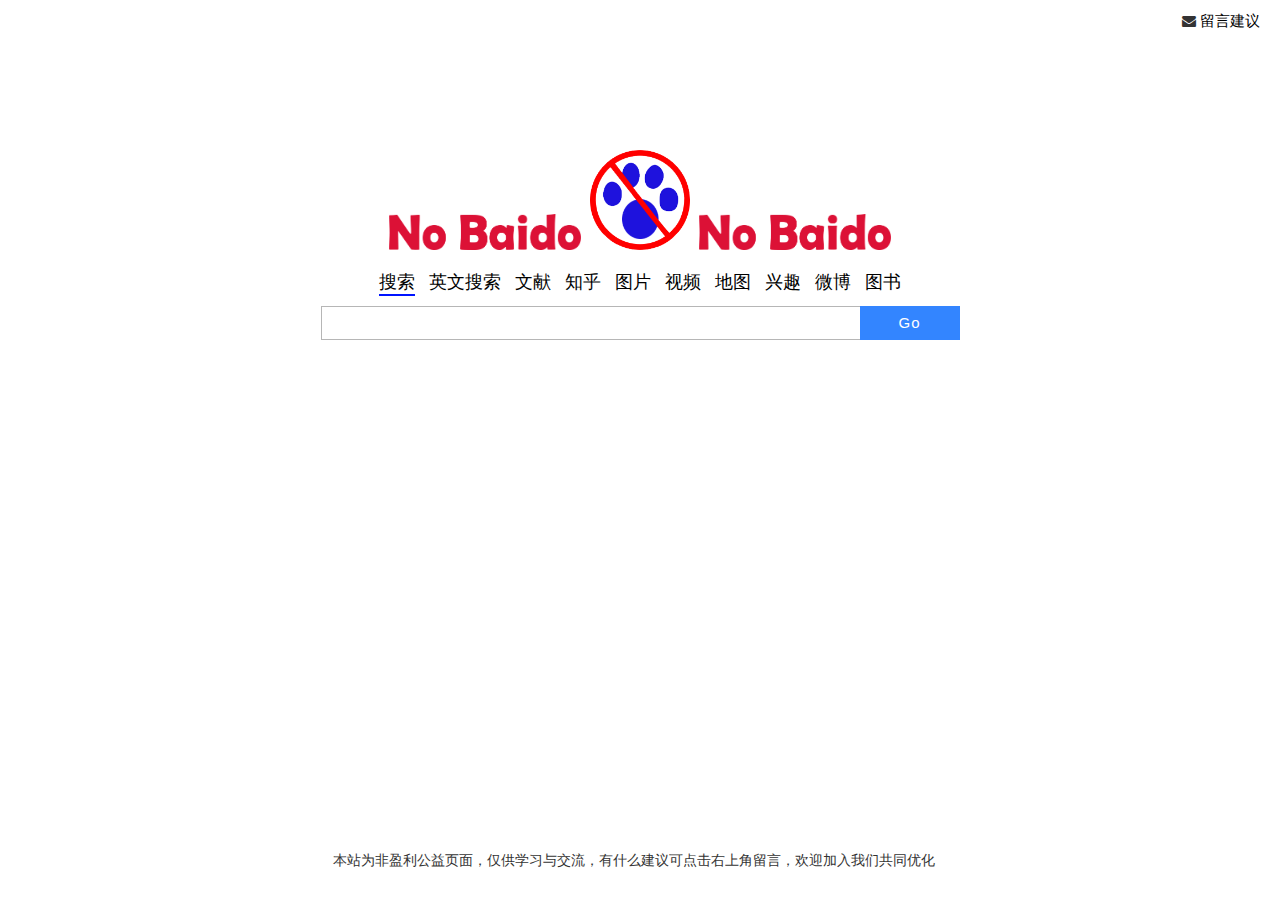
==== commit ebf71ad0: "哎，一点儿一点儿改咯" ====
--- a/index.html
+++ b/index.html
@@ -38,7 +38,6 @@
         .input {
             text-indent: 5px;
             border: 1px solid #b6b6b6;
-            border-color: #7b7b7b #b6b6b6 #b6b6b6 #7b7b7b;
             background: #fff;
             display: inline-block;
             vertical-align: top;
@@ -46,7 +45,6 @@
             height: 34px;
             margin-right: 0;
             border-right-width: 0;
-            border-color: #b8b8b8 transparent #ccc #b8b8b8;
             overflow: hidden;
             font-size: 20px;
             font-family: "Microsoft YaHei";
@@ -136,13 +134,18 @@
 			height:40px;
 			background:transparent;
 			color:#ffffff;
-			width:200px;
+			width:300px;
 			border-top-style: none;
 			border-left-style: none;
 			border-right-style: none;
 			font-size: 20px;
 			font-family: "Microsoft YaHei";
 		}
+
+        input.li-input:focus {
+            outline:none;
+        }
+
         .count > a {
             display: none;
         }
@@ -199,40 +202,41 @@
         <input id="input" class="input"><button class="butt" onclick="buttonClick()">Go</button>
     </div>
 </div>
+<div class="row" id="row">
+    <div class="col-lg-12">
+        <nav id="zlight-nav">
+            <ul id="zlight-main-nav">
+                <li class="my-li my-li-s">
+                    <img class="simg" src='./img/logoWhite.png'/>
+                </li>
+                <li class="my-li my-li-l">
+                    <img class="simg" src='./img/NoBaidoWhite.png'/>
+                </li>
+                <li class="zlight-dropdown my-li" style="margin-left:-20px;"><a id="menu-text">搜索 <i
+                        class="icon-angle-down"></i></a>
+                    <ul class="zlight-submenu">
+                        <li><a class="selected">搜索</a></li>
+                        <li><a>英文搜索</a></li>
+                        <li><a>文献</a></li>
+                        <li><a>知乎</a></li>
+                        <li><a>图片</a></li>
+                        <li><a>视频</a></li>
+                        <li><a>地图</a></li>
+                        <li><a>兴趣</a></li>
+                        <li><a>微博</a></li>
+                        <li><a>图书</a></li>
+                    </ul>
+            </ul>
+            </li>
+            <li><input class="li-input"/></li>
+            </ul>
+        </nav>
+    </div>
+</div>
 <div id="div-iframe" class="ui-layout-center">
-    <div class="row" id="row">
-        <div class="col-lg-12">
-            <nav id="zlight-nav">
-                <ul id="zlight-main-nav">
-                    <li class="my-li my-li-s">
-                        <img class="simg" src='./img/logoWhite.png'></img>
-                    </li>
-                    <li class="my-li my-li-l">
-                        <img class="simg" src='./img/NoBaidoWhite.png'></img>
-                    </li>
-                    <li class="zlight-dropdown my-li" style="margin-left:-20px;"><a id="menu-text">搜索 <i
-                            class="icon-angle-down"></i></a>
-                        <ul class="zlight-submenu">
-                            <li><a class="selected">搜索</a></li>
-                            <li><a>英文搜索</a></li>
-                            <li><a>文献</a></li>
-                            <li><a>知乎</a></li>
-                            <li><a>图片</a></li>
-                            <li><a>视频</a></li>
-                            <li><a>地图</a></li>
-                            <li><a>兴趣</a></li>
-                            <li><a>微博</a></li>
-                            <li><a>图书</a></li>
-                        </ul>
-                </ul>
-                </li>
-                <li><input class="li-input"/></li>
-                </ul>
-            </nav>
-        </div>
-    </div>
     <iframe class="iframe" id="crossWeb"></iframe>
 </div>
+
 <div id="wrapper" style="display:block;">
     <div class="foot">
         <p class="statement">本站为非盈利公益页面，仅供学习与交流，有什么建议可点击右上角留言，欢迎加入我们共同优化</p>
@@ -373,7 +377,7 @@
 		$("#div-iframe").css("top", "0px");
 		$("#div-iframe").height("100%");
 		$("#row").show();
-		$("#row").height("50px;");
+		$("#row").height("60px;");
 		$(".icon-envelope").css("color", "#ffffff");
 		$(".mb").css("color", "#ffffff");
 		}
